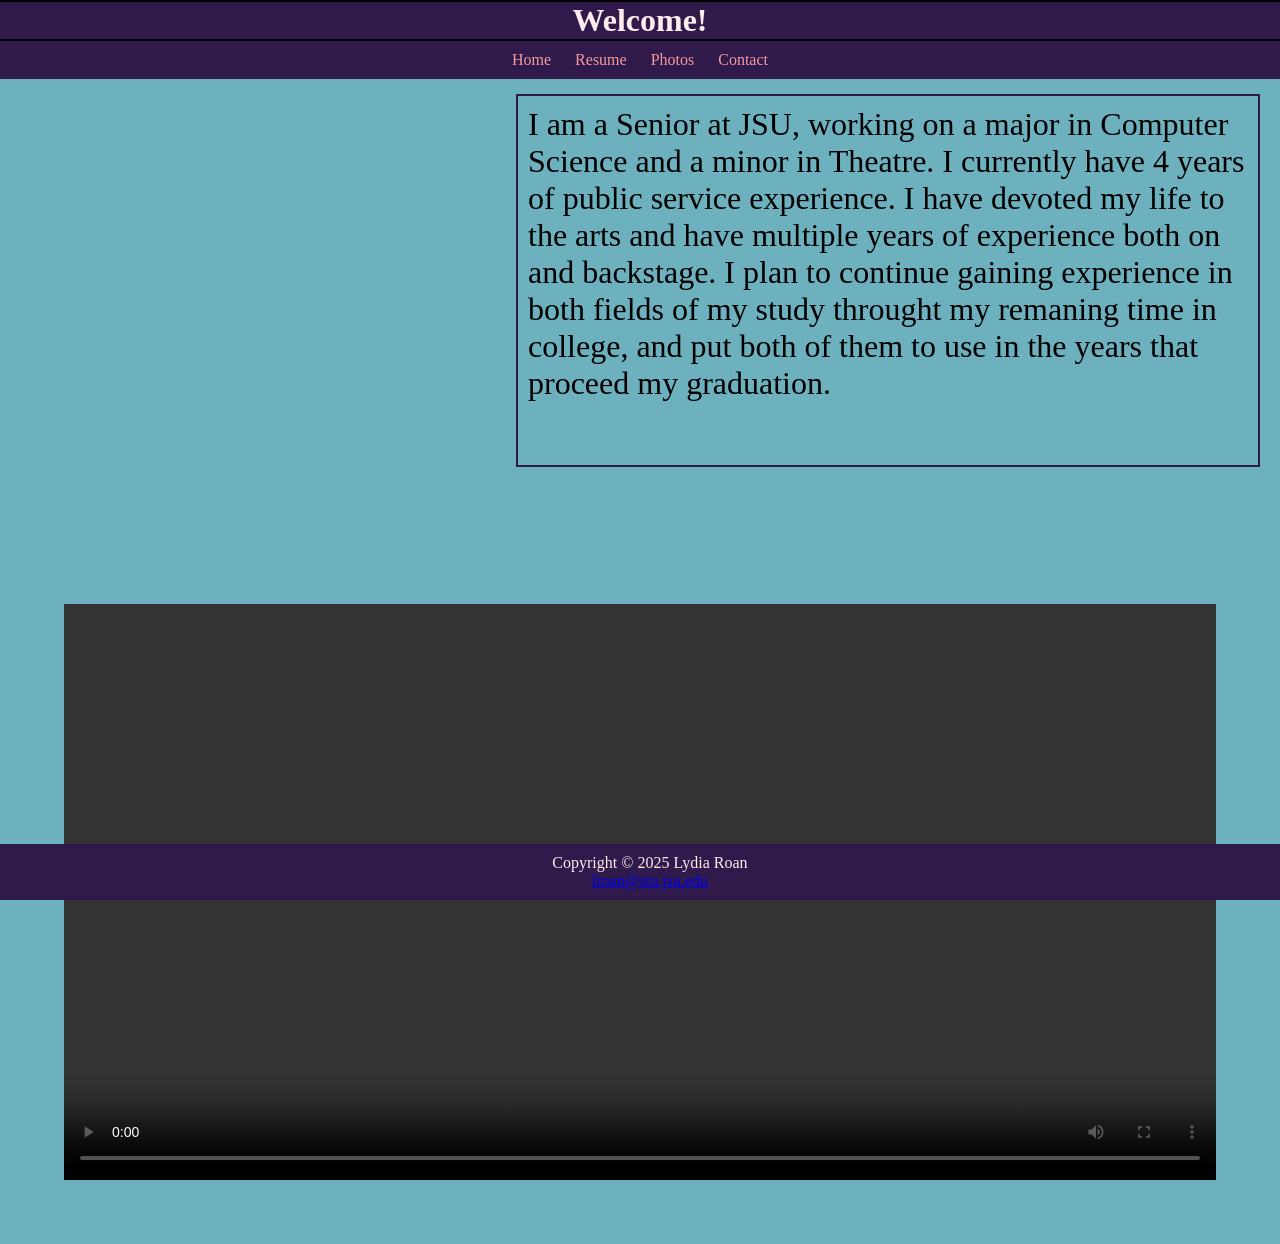
==== index.html @ ae2da8a4 "Add files via upload" ====
<!DOCTYPE html>
<html lang="en">
<head>
    <meta charset="UTF-8">
    <meta name="viewport" content="width=device-width, initial-scale=1.0">
    <link rel="stylesheet" href="styles.css">
    <title>My Web Page - Lydia Roan</title>
</head>
<body>
    <header>
        <h1>Welcome!</h1>
    </header>

    <nav>
        <a href="index.html">Home</a>
        <a href="resume.html">Resume</a>
        <a href="photos.html">Photos</a>
        <a href="contact.html">Contact</a>
    </nav>

    <main>
        <section class="grid-container">
            <div class="photo">
            </div>
            <div class="about-me">
            I am a Senior at JSU, working on a major in Computer Science 
            and a minor in Theatre. I currently have 4 years of public 
            service experience. I have devoted my life to the arts 
            and have multiple years of experience both on and backstage. I 
            plan to continue gaining experience in both fields of my study 
            throught my remaning time in college, and put both of them to 
            use in the years that proceed my graduation. 
            </div>
        </section>
        <section>
            <video controls>
        <source src="media/WIN_20251128_19_35_36_Pro.mp4" type='video/mp4; codecs="avc1.42E01E, mp4a.40.2"'>

        Your browser doesn't support video
    </video>
        </section>
    </main>

    <footer>
        Copyright &copy; 2025 Lydia Roan <br>
        <a href="mailto:lroan@stu.jsu.edu">lroan@stu.jsu.edu</a>
    </footer>
</body>
</html>
---- styles.css ----
* {
    margin: 0;
    font-family:Georgia, 'Times New Roman', Times, serif
}

/*Colors: 
301a4b - purple
6db1bf - light blue
ffeaec - off-white
f39a9d - pink
3f6c51 - green
*/

body {
    background-color: #6db1bf;
}

header {
    text-align: center;
    background-color: #301a4b;
    color: #ffeaec;
    border-bottom: 2px solid #000000;
    border-top: 2px solid #000000;
}

nav {
    text-align: center;
    border: 10px solid #301a4b;
    background-color: #301a4b;
    position: sticky;
    position: -webkit-sticky;
    top: 0;
    z-index: 1000;
    margin-bottom: 5px;
}

nav a {
    text-decoration: none;
    color: #f39a9d;
    padding: 10px;
}

nav a:hover {
    color: #ffeaec;
}

video {
    width: 90%;
    max-height: 85vh;
    position: relative;
    left: 5%;
    margin-bottom: 60px;
}

footer {
    text-align: center;
    background-color: #301a4b;
    color: #ffeaec;
    position: fixed;
    bottom: 0;
    width: 100%;
    border: 10px solid #301a4b;
}

/*Index Classes*/

.about-me {
    padding: 10px;
    border: 2px solid #301a4b;
    height: auto;
    font-size: 1.2em;
}

.photo {
    background-image: url('media/Screenshot_20251116_091934_Photos.jpg');
    background-size: contain;
    background-repeat: no-repeat;
    background-position: center;
}

.grid-container { 
    display: grid; /*define grid layout*/
    grid-template-columns: 2fr 3fr;
    grid-template-rows: auto auto auto;
    grid-template-areas:
        "photo about-me about-me"
    ;
    gap: 10px;
    height: 300px;
    padding: 10px;
}

/*Resume Classes*/

.title {
    text-align: center;
    padding-bottom: 10px;
}

.top {
    border-bottom: 2px solid #301a4b;
    text-align: center;
}

.theatre {
    padding-bottom: 100px;
}

.work {
    border-left: 2px solid #301a4b;
    height: 500px;
}

.cs {
    border-left: 2px solid #301a4b;
    height: 400px;
}

.education {
    text-align: center;
    border: 2px dashed #301a4b;
    padding-bottom: 10px;
}

.education ul {
    list-style-position: inside;
}

.flow {
    display: grid;
    grid-template-columns: 2fr 2fr 2fr;
    grid-template-rows: auto auto auto;
    grid-template-areas: 
        "education education education"
        "theatre work cs"
    ;
    gap: 10px;
    height: 100vh;
    padding: 10px;
}

/*Photos Classes*/

.outside {
    padding-bottom: 50px;
}

.slideshow {
    position: relative;
    height: 75vh;
    padding-bottom: 80px;
    max-width: 800px;
    margin: auto;
    overflow: hidden;
    background-color: #000000;
}

.slideshow img {
    padding-top: 10px;
    margin: auto;
    display: none;
    max-width: 90%;
    max-height: 90%;
    height: auto;
}

.slideshow img.active {
    display: block;
}

.slideshow button {
    position: absolute;
    top: 50%;
    transform: translateY(-50%);
    background: #000000;
    border: none;
    color: #ffeaec;
    font-size: 2em;
    padding: 0.3em 0.5em;
    cursor: pointer;
    border-radius: 5px;
}

.slideshow .prev {
    left: 10px;
}

.slideshow .next {
    right: 10px;
}

.slideshow .caption {
    text-align: center;
    margin-top: 10px;
    font-size: 1.2em;
    margin-bottom: 100px;
    color: #ffeaec;
}

/*Contact Classes*/

form {
    display: flex;
    flex-direction: column;
}

.contact-container {
    width: 70%;
    margin: 10px auto;
    background-color: #ffeaec;
    padding: 20px;
    box-shadow: 0 0 10px #000000;
    border-radius: 3%;
}

form label {
    font-weight: bold;
}

form button {
    background-color: #301a4b;
    color: #f39a9d;
}

form button:hover {
    color: #301a4b;
    background-color: #f39a9d;
}

#comments {
    height: 50px;
    margin-bottom: 10px;
}

@media screen and (min-width: 600px) {
    /*Photos Classes*/
    .slideshow {
        display: flex;
        flex-direction: column;
        align-items: center;
        margin: auto;
    }
    
    

    .outside {
        position: relative;
    }

    .slideshow button {
        z-index: 999;
    }

    .slideshow .caption {
        max-width: 80%;
    }

}

@media screen and (min-width: 960px) {
    /*Index Classes*/
    .grid-container {
        height: 500px;
    }

    .about-me {
        font-size: 1.9em;
    }

    /*Resume Classes*/
    .education {
        max-width: 80vw;
        margin: auto;
    }

    .title {
        border-bottom: 2px dashed #301a4b;
    }
}

@media screen and (min-width: 1224px) {
    header {
        font-size: 1em;
    }

    nav {
        font-size: 1em;
    }

    /*Index Classes*/
    .about-me {
        font-size: 2em;
    }

    /*Resume Classes*/
    .flow {
        font-size: 1em;
    }

    .education {
        font-size: 1em;
    }

    .title {
        font-size: 1em;
    }

    /*Photos Classes*/
    .slideshow .caption {
        font-size: 1em;
    }

    /*Contact Classes*/
    .contact-container {
        font-size: 1em;
        margin-bottom: 70px;
    }

    form button {
        font-size: 1em;
        height: 50px;
    }

    #fullname, #phonenumber, #email {
        font-size: 1em;
        height: 50px;
    }

    #comments {
        font-size: 1em;
        height: 150px;
    }
}
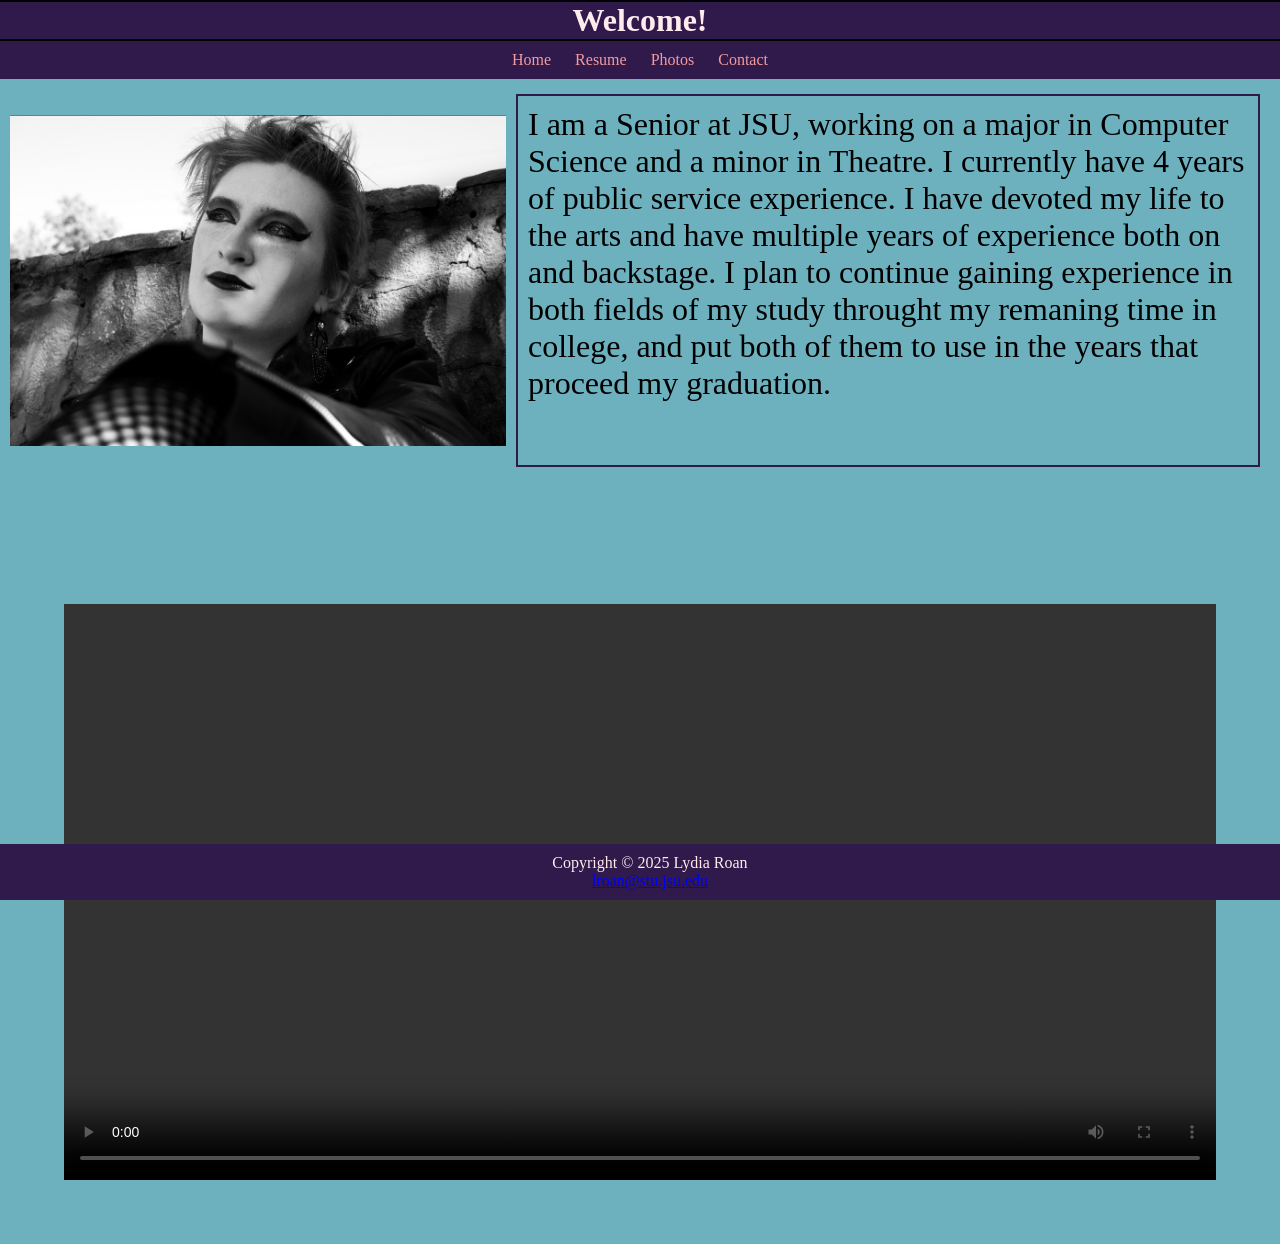
==== commit c032986b: "mobile update" ====
--- a/index.html
+++ b/index.html
@@ -32,7 +32,7 @@
             use in the years that proceed my graduation. 
             </div>
         </section>
-        <section>
+        <section class="video">
             <video controls>
         <source src="media/WIN_20251128_19_35_36_Pro.mp4" type='video/mp4; codecs="avc1.42E01E, mp4a.40.2"'>
 
--- a/styles.css
+++ b/styles.css
@@ -232,6 +232,16 @@
     margin-bottom: 10px;
 }
 
+@media screen and (max-width: 600px) {
+    .about-me {
+        font-size: 1em;
+    }
+
+    .video {
+        padding-top: 100px;
+    }
+}
+
 @media screen and (min-width: 600px) {
     /*Photos Classes*/
     .slideshow {
@@ -330,4 +340,7 @@
         font-size: 1em;
         height: 150px;
     }
-}+
+}
+
+
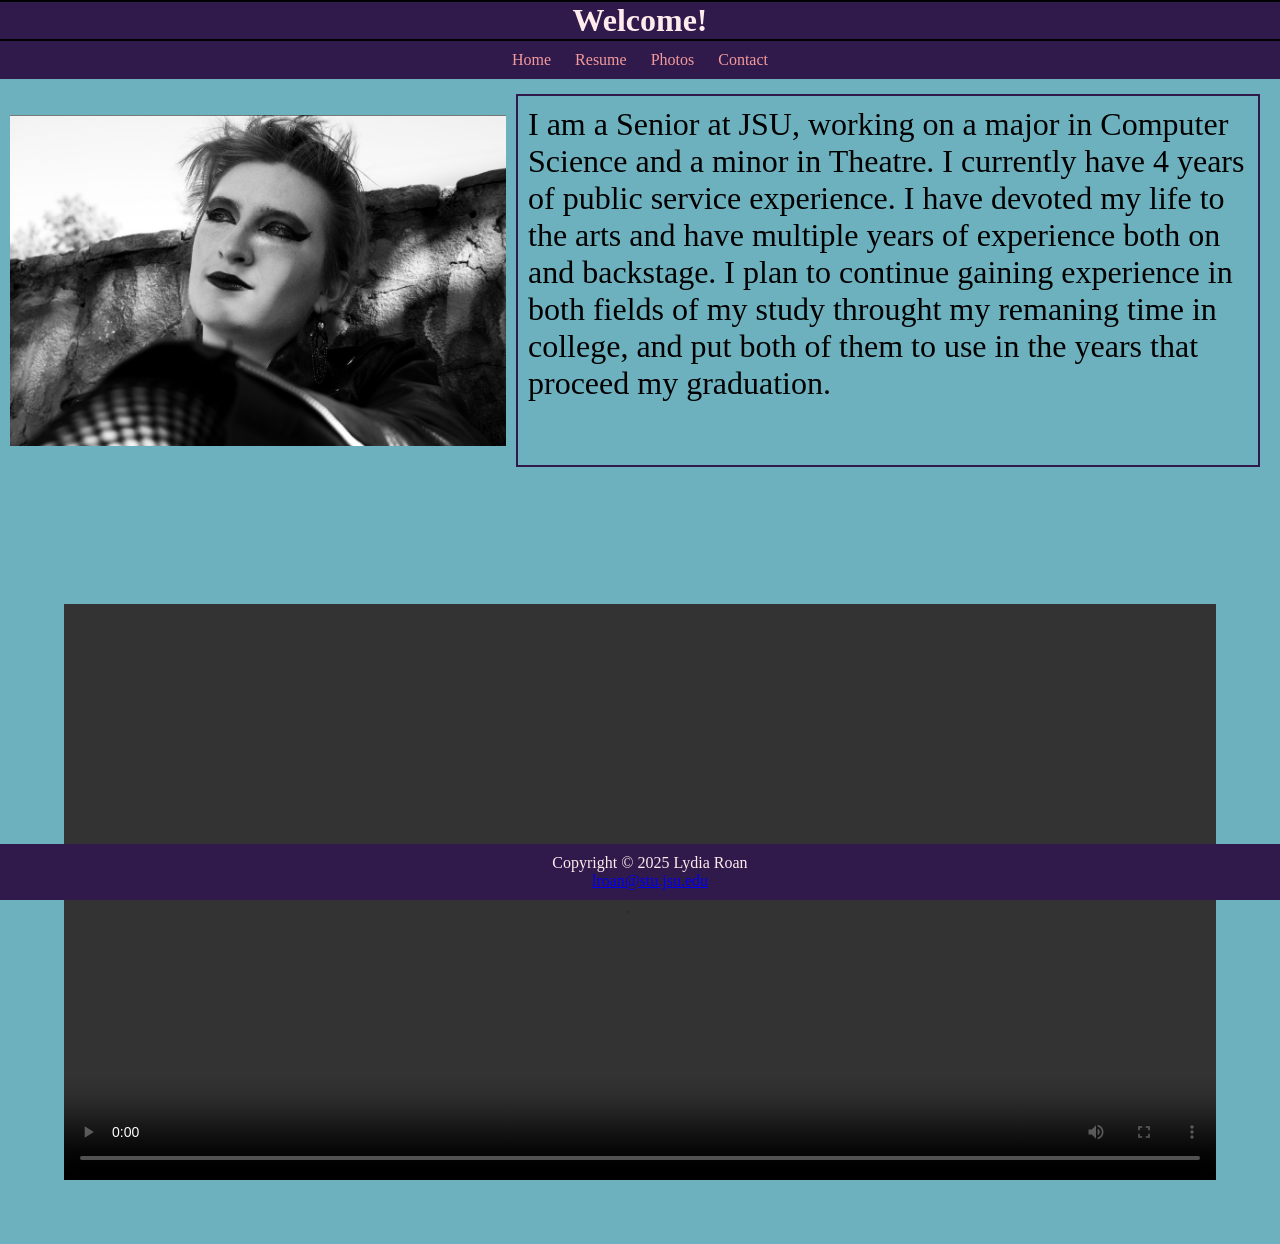
==== commit 41e2ba20: "merge" ====
--- a/index.html
+++ b/index.html
@@ -1,49 +1,49 @@
-<!DOCTYPE html>
-<html lang="en">
-<head>
-    <meta charset="UTF-8">
-    <meta name="viewport" content="width=device-width, initial-scale=1.0">
-    <link rel="stylesheet" href="styles.css">
-    <title>My Web Page - Lydia Roan</title>
-</head>
-<body>
-    <header>
-        <h1>Welcome!</h1>
-    </header>
-
-    <nav>
-        <a href="index.html">Home</a>
-        <a href="resume.html">Resume</a>
-        <a href="photos.html">Photos</a>
-        <a href="contact.html">Contact</a>
-    </nav>
-
-    <main>
-        <section class="grid-container">
-            <div class="photo">
-            </div>
-            <div class="about-me">
-            I am a Senior at JSU, working on a major in Computer Science 
-            and a minor in Theatre. I currently have 4 years of public 
-            service experience. I have devoted my life to the arts 
-            and have multiple years of experience both on and backstage. I 
-            plan to continue gaining experience in both fields of my study 
-            throught my remaning time in college, and put both of them to 
-            use in the years that proceed my graduation. 
-            </div>
-        </section>
-        <section class="video">
-            <video controls>
-        <source src="media/WIN_20251128_19_35_36_Pro.mp4" type='video/mp4; codecs="avc1.42E01E, mp4a.40.2"'>
-
-        Your browser doesn't support video
-    </video>
-        </section>
-    </main>
-
-    <footer>
-        Copyright &copy; 2025 Lydia Roan <br>
-        <a href="mailto:lroan@stu.jsu.edu">lroan@stu.jsu.edu</a>
-    </footer>
-</body>
+<!DOCTYPE html>
+<html lang="en">
+<head>
+    <meta charset="UTF-8">
+    <meta name="viewport" content="width=device-width, initial-scale=1.0">
+    <link rel="stylesheet" href="styles.css">
+    <title>My Web Page - Lydia Roan</title>
+</head>
+<body>
+    <header>
+        <h1>Welcome!</h1>
+    </header>
+
+    <nav>
+        <a href="index.html">Home</a>
+        <a href="resume.html">Resume</a>
+        <a href="photos.html">Photos</a>
+        <a href="contact.html">Contact</a>
+    </nav>
+
+    <main>
+        <section class="grid-container">
+            <div class="photo">
+            </div>
+            <div class="about-me">
+            I am a Senior at JSU, working on a major in Computer Science 
+            and a minor in Theatre. I currently have 4 years of public 
+            service experience. I have devoted my life to the arts 
+            and have multiple years of experience both on and backstage. I 
+            plan to continue gaining experience in both fields of my study 
+            throught my remaning time in college, and put both of them to 
+            use in the years that proceed my graduation. 
+            </div>
+        </section>
+        <section class="video">
+            <video controls>
+        <source src="media/WIN_20251128_19_35_36_Pro.mp4" type='video/mp4; codecs="avc1.42E01E, mp4a.40.2"'>
+
+        Your browser doesn't support video
+    </video>
+        </section>
+    </main>
+
+    <footer>
+        Copyright &copy; 2025 Lydia Roan <br>
+        <a href="mailto:lroan@stu.jsu.edu">lroan@stu.jsu.edu</a>
+    </footer>
+</body>
 </html>
--- a/styles.css
+++ b/styles.css
@@ -1,346 +1,346 @@
-* {
-    margin: 0;
-    font-family:Georgia, 'Times New Roman', Times, serif
-}
-
-/*Colors: 
-301a4b - purple
-6db1bf - light blue
-ffeaec - off-white
-f39a9d - pink
-3f6c51 - green
-*/
-
-body {
-    background-color: #6db1bf;
-}
-
-header {
-    text-align: center;
-    background-color: #301a4b;
-    color: #ffeaec;
-    border-bottom: 2px solid #000000;
-    border-top: 2px solid #000000;
-}
-
-nav {
-    text-align: center;
-    border: 10px solid #301a4b;
-    background-color: #301a4b;
-    position: sticky;
-    position: -webkit-sticky;
-    top: 0;
-    z-index: 1000;
-    margin-bottom: 5px;
-}
-
-nav a {
-    text-decoration: none;
-    color: #f39a9d;
-    padding: 10px;
-}
-
-nav a:hover {
-    color: #ffeaec;
-}
-
-video {
-    width: 90%;
-    max-height: 85vh;
-    position: relative;
-    left: 5%;
-    margin-bottom: 60px;
-}
-
-footer {
-    text-align: center;
-    background-color: #301a4b;
-    color: #ffeaec;
-    position: fixed;
-    bottom: 0;
-    width: 100%;
-    border: 10px solid #301a4b;
-}
-
-/*Index Classes*/
-
-.about-me {
-    padding: 10px;
-    border: 2px solid #301a4b;
-    height: auto;
-    font-size: 1.2em;
-}
-
-.photo {
-    background-image: url('media/Screenshot_20251116_091934_Photos.jpg');
-    background-size: contain;
-    background-repeat: no-repeat;
-    background-position: center;
-}
-
-.grid-container { 
-    display: grid; /*define grid layout*/
-    grid-template-columns: 2fr 3fr;
-    grid-template-rows: auto auto auto;
-    grid-template-areas:
-        "photo about-me about-me"
-    ;
-    gap: 10px;
-    height: 300px;
-    padding: 10px;
-}
-
-/*Resume Classes*/
-
-.title {
-    text-align: center;
-    padding-bottom: 10px;
-}
-
-.top {
-    border-bottom: 2px solid #301a4b;
-    text-align: center;
-}
-
-.theatre {
-    padding-bottom: 100px;
-}
-
-.work {
-    border-left: 2px solid #301a4b;
-    height: 500px;
-}
-
-.cs {
-    border-left: 2px solid #301a4b;
-    height: 400px;
-}
-
-.education {
-    text-align: center;
-    border: 2px dashed #301a4b;
-    padding-bottom: 10px;
-}
-
-.education ul {
-    list-style-position: inside;
-}
-
-.flow {
-    display: grid;
-    grid-template-columns: 2fr 2fr 2fr;
-    grid-template-rows: auto auto auto;
-    grid-template-areas: 
-        "education education education"
-        "theatre work cs"
-    ;
-    gap: 10px;
-    height: 100vh;
-    padding: 10px;
-}
-
-/*Photos Classes*/
-
-.outside {
-    padding-bottom: 50px;
-}
-
-.slideshow {
-    position: relative;
-    height: 75vh;
-    padding-bottom: 80px;
-    max-width: 800px;
-    margin: auto;
-    overflow: hidden;
-    background-color: #000000;
-}
-
-.slideshow img {
-    padding-top: 10px;
-    margin: auto;
-    display: none;
-    max-width: 90%;
-    max-height: 90%;
-    height: auto;
-}
-
-.slideshow img.active {
-    display: block;
-}
-
-.slideshow button {
-    position: absolute;
-    top: 50%;
-    transform: translateY(-50%);
-    background: #000000;
-    border: none;
-    color: #ffeaec;
-    font-size: 2em;
-    padding: 0.3em 0.5em;
-    cursor: pointer;
-    border-radius: 5px;
-}
-
-.slideshow .prev {
-    left: 10px;
-}
-
-.slideshow .next {
-    right: 10px;
-}
-
-.slideshow .caption {
-    text-align: center;
-    margin-top: 10px;
-    font-size: 1.2em;
-    margin-bottom: 100px;
-    color: #ffeaec;
-}
-
-/*Contact Classes*/
-
-form {
-    display: flex;
-    flex-direction: column;
-}
-
-.contact-container {
-    width: 70%;
-    margin: 10px auto;
-    background-color: #ffeaec;
-    padding: 20px;
-    box-shadow: 0 0 10px #000000;
-    border-radius: 3%;
-}
-
-form label {
-    font-weight: bold;
-}
-
-form button {
-    background-color: #301a4b;
-    color: #f39a9d;
-}
-
-form button:hover {
-    color: #301a4b;
-    background-color: #f39a9d;
-}
-
-#comments {
-    height: 50px;
-    margin-bottom: 10px;
-}
-
-@media screen and (max-width: 600px) {
-    .about-me {
-        font-size: 1em;
-    }
-
-    .video {
-        padding-top: 100px;
-    }
-}
-
-@media screen and (min-width: 600px) {
-    /*Photos Classes*/
-    .slideshow {
-        display: flex;
-        flex-direction: column;
-        align-items: center;
-        margin: auto;
-    }
-    
-    
-
-    .outside {
-        position: relative;
-    }
-
-    .slideshow button {
-        z-index: 999;
-    }
-
-    .slideshow .caption {
-        max-width: 80%;
-    }
-
-}
-
-@media screen and (min-width: 960px) {
-    /*Index Classes*/
-    .grid-container {
-        height: 500px;
-    }
-
-    .about-me {
-        font-size: 1.9em;
-    }
-
-    /*Resume Classes*/
-    .education {
-        max-width: 80vw;
-        margin: auto;
-    }
-
-    .title {
-        border-bottom: 2px dashed #301a4b;
-    }
-}
-
-@media screen and (min-width: 1224px) {
-    header {
-        font-size: 1em;
-    }
-
-    nav {
-        font-size: 1em;
-    }
-
-    /*Index Classes*/
-    .about-me {
-        font-size: 2em;
-    }
-
-    /*Resume Classes*/
-    .flow {
-        font-size: 1em;
-    }
-
-    .education {
-        font-size: 1em;
-    }
-
-    .title {
-        font-size: 1em;
-    }
-
-    /*Photos Classes*/
-    .slideshow .caption {
-        font-size: 1em;
-    }
-
-    /*Contact Classes*/
-    .contact-container {
-        font-size: 1em;
-        margin-bottom: 70px;
-    }
-
-    form button {
-        font-size: 1em;
-        height: 50px;
-    }
-
-    #fullname, #phonenumber, #email {
-        font-size: 1em;
-        height: 50px;
-    }
-
-    #comments {
-        font-size: 1em;
-        height: 150px;
-    }
-
-}
-
-
+* {
+    margin: 0;
+    font-family:Georgia, 'Times New Roman', Times, serif
+}
+
+/*Colors: 
+301a4b - purple
+6db1bf - light blue
+ffeaec - off-white
+f39a9d - pink
+3f6c51 - green
+*/
+
+body {
+    background-color: #6db1bf;
+}
+
+header {
+    text-align: center;
+    background-color: #301a4b;
+    color: #ffeaec;
+    border-bottom: 2px solid #000000;
+    border-top: 2px solid #000000;
+}
+
+nav {
+    text-align: center;
+    border: 10px solid #301a4b;
+    background-color: #301a4b;
+    position: sticky;
+    position: -webkit-sticky;
+    top: 0;
+    z-index: 1000;
+    margin-bottom: 5px;
+}
+
+nav a {
+    text-decoration: none;
+    color: #f39a9d;
+    padding: 10px;
+}
+
+nav a:hover {
+    color: #ffeaec;
+}
+
+video {
+    width: 90%;
+    max-height: 85vh;
+    position: relative;
+    left: 5%;
+    margin-bottom: 60px;
+}
+
+footer {
+    text-align: center;
+    background-color: #301a4b;
+    color: #ffeaec;
+    position: fixed;
+    bottom: 0;
+    width: 100%;
+    border: 10px solid #301a4b;
+}
+
+/*Index Classes*/
+
+.about-me {
+    padding: 10px;
+    border: 2px solid #301a4b;
+    height: auto;
+    font-size: 1.2em;
+}
+
+.photo {
+    background-image: url('media/Screenshot_20251116_091934_Photos.jpg');
+    background-size: contain;
+    background-repeat: no-repeat;
+    background-position: center;
+}
+
+.grid-container { 
+    display: grid; /*define grid layout*/
+    grid-template-columns: 2fr 3fr;
+    grid-template-rows: auto auto auto;
+    grid-template-areas:
+        "photo about-me about-me"
+    ;
+    gap: 10px;
+    height: 300px;
+    padding: 10px;
+}
+
+/*Resume Classes*/
+
+.title {
+    text-align: center;
+    padding-bottom: 10px;
+}
+
+.top {
+    border-bottom: 2px solid #301a4b;
+    text-align: center;
+}
+
+.theatre {
+    padding-bottom: 100px;
+}
+
+.work {
+    border-left: 2px solid #301a4b;
+    height: 500px;
+}
+
+.cs {
+    border-left: 2px solid #301a4b;
+    height: 400px;
+}
+
+.education {
+    text-align: center;
+    border: 2px dashed #301a4b;
+    padding-bottom: 10px;
+}
+
+.education ul {
+    list-style-position: inside;
+}
+
+.flow {
+    display: grid;
+    grid-template-columns: 2fr 2fr 2fr;
+    grid-template-rows: auto auto auto;
+    grid-template-areas: 
+        "education education education"
+        "theatre work cs"
+    ;
+    gap: 10px;
+    height: 100vh;
+    padding: 10px;
+}
+
+/*Photos Classes*/
+
+.outside {
+    padding-bottom: 50px;
+}
+
+.slideshow {
+    position: relative;
+    height: 75vh;
+    padding-bottom: 80px;
+    max-width: 800px;
+    margin: auto;
+    overflow: hidden;
+    background-color: #000000;
+}
+
+.slideshow img {
+    padding-top: 10px;
+    margin: auto;
+    display: none;
+    max-width: 90%;
+    max-height: 90%;
+    height: auto;
+}
+
+.slideshow img.active {
+    display: block;
+}
+
+.slideshow button {
+    position: absolute;
+    top: 50%;
+    transform: translateY(-50%);
+    background: #000000;
+    border: none;
+    color: #ffeaec;
+    font-size: 2em;
+    padding: 0.3em 0.5em;
+    cursor: pointer;
+    border-radius: 5px;
+}
+
+.slideshow .prev {
+    left: 10px;
+}
+
+.slideshow .next {
+    right: 10px;
+}
+
+.slideshow .caption {
+    text-align: center;
+    margin-top: 10px;
+    font-size: 1.2em;
+    margin-bottom: 100px;
+    color: #ffeaec;
+}
+
+/*Contact Classes*/
+
+form {
+    display: flex;
+    flex-direction: column;
+}
+
+.contact-container {
+    width: 70%;
+    margin: 10px auto;
+    background-color: #ffeaec;
+    padding: 20px;
+    box-shadow: 0 0 10px #000000;
+    border-radius: 3%;
+}
+
+form label {
+    font-weight: bold;
+}
+
+form button {
+    background-color: #301a4b;
+    color: #f39a9d;
+}
+
+form button:hover {
+    color: #301a4b;
+    background-color: #f39a9d;
+}
+
+#comments {
+    height: 50px;
+    margin-bottom: 10px;
+}
+
+@media screen and (max-width: 600px) {
+    .about-me {
+        font-size: 1em;
+    }
+
+    .video {
+        padding-top: 100px;
+    }
+}
+
+@media screen and (min-width: 600px) {
+    /*Photos Classes*/
+    .slideshow {
+        display: flex;
+        flex-direction: column;
+        align-items: center;
+        margin: auto;
+    }
+    
+    
+
+    .outside {
+        position: relative;
+    }
+
+    .slideshow button {
+        z-index: 999;
+    }
+
+    .slideshow .caption {
+        max-width: 80%;
+    }
+
+}
+
+@media screen and (min-width: 960px) {
+    /*Index Classes*/
+    .grid-container {
+        height: 500px;
+    }
+
+    .about-me {
+        font-size: 1.9em;
+    }
+
+    /*Resume Classes*/
+    .education {
+        max-width: 80vw;
+        margin: auto;
+    }
+
+    .title {
+        border-bottom: 2px dashed #301a4b;
+    }
+}
+
+@media screen and (min-width: 1224px) {
+    header {
+        font-size: 1em;
+    }
+
+    nav {
+        font-size: 1em;
+    }
+
+    /*Index Classes*/
+    .about-me {
+        font-size: 2em;
+    }
+
+    /*Resume Classes*/
+    .flow {
+        font-size: 1em;
+    }
+
+    .education {
+        font-size: 1em;
+    }
+
+    .title {
+        font-size: 1em;
+    }
+
+    /*Photos Classes*/
+    .slideshow .caption {
+        font-size: 1em;
+    }
+
+    /*Contact Classes*/
+    .contact-container {
+        font-size: 1em;
+        margin-bottom: 70px;
+    }
+
+    form button {
+        font-size: 1em;
+        height: 50px;
+    }
+
+    #fullname, #phonenumber, #email {
+        font-size: 1em;
+        height: 50px;
+    }
+
+    #comments {
+        font-size: 1em;
+        height: 150px;
+    }
+
+}
+
+
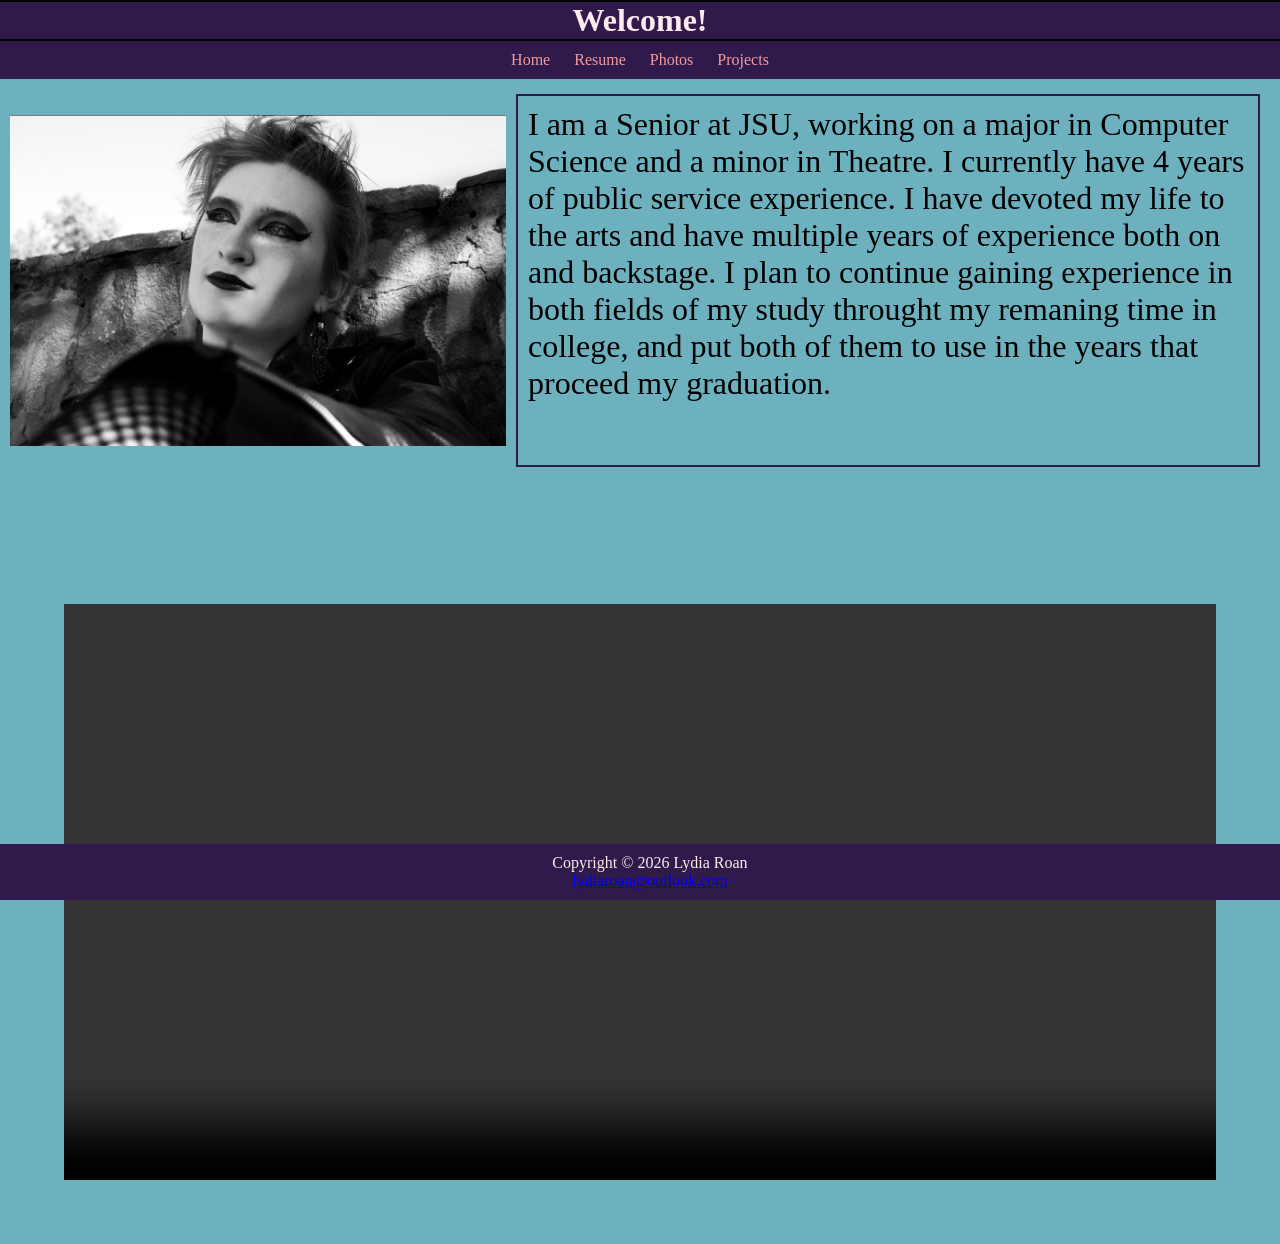
==== commit c16fd1e4: "added projects" ====
--- a/index.html
+++ b/index.html
@@ -15,7 +15,7 @@
         <a href="index.html">Home</a>
         <a href="resume.html">Resume</a>
         <a href="photos.html">Photos</a>
-        <a href="contact.html">Contact</a>
+        <a href="projects.html">Projects</a>
     </nav>
 
     <main>
@@ -42,8 +42,8 @@
     </main>
 
     <footer>
-        Copyright &copy; 2025 Lydia Roan <br>
-        <a href="mailto:lroan@stu.jsu.edu">lroan@stu.jsu.edu</a>
+        Copyright &copy; 2026 Lydia Roan <br>
+        <a href="mailto:lydiaroan@outlook.com">lydiaroan@outlook.com</a>
     </footer>
 </body>
 </html>
--- a/styles.css
+++ b/styles.css
@@ -232,6 +232,44 @@
     margin-bottom: 10px;
 }
 
+/*Projects Classes*/
+
+.class {
+    padding-bottom: 100px;
+}
+
+.collaborative {
+    border-left: 2px solid #301a4b;
+    height: 150px;
+}
+
+.personal {
+    border-left: 2px solid #301a4b;
+    height: 150px;
+}
+
+.grid {
+    display: grid;
+    grid-template-columns: 2fr 2fr 2fr;
+    grid-template-rows: auto auto auto;
+    grid-template-areas: 
+        "class collaborative personal"
+    ;
+    gap: 10px;
+    height: 25vh;
+    padding: 10px;
+}
+
+/*Construction Photo*/
+
+.construction {
+    background-image: url('media/Construion\ photo.png');
+    background-size: contain;
+    background-repeat: no-repeat;
+    background-position: center;
+    height: 100vh;
+}
+
 @media screen and (max-width: 600px) {
     .about-me {
         font-size: 1em;
